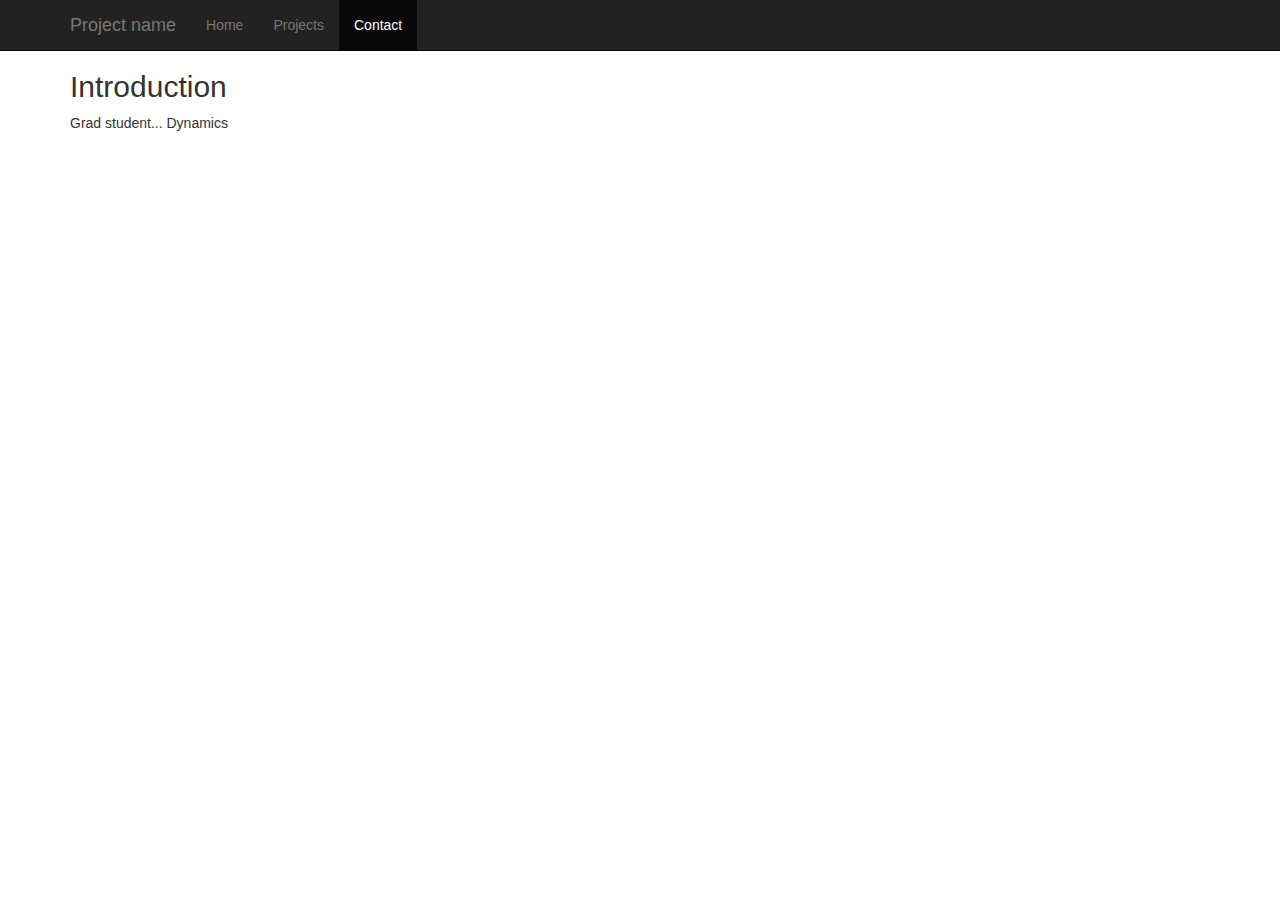
==== contact.html @ a5a529b0 "Initial commit" ====
<!DOCTYPE html>
<html lang="en">
  <head>
    <meta charset="utf-8">
    <meta http-equiv="X-UA-Compatible" content="IE=edge">
    <meta name="viewport" content="width=device-width, initial-scale=1">
    <meta name="description" content="">
    <meta name="author" content="">
    <link rel="icon" href="../../favicon.ico">

    <title>Starter Template for Bootstrap</title>

    <!-- Bootstrap core CSS -->
    <link href="bootstrap-3.2.0-dist/css/bootstrap.min.css" rel="stylesheet">

    <!-- Custom styles for this template -->
    <link href="home.css" rel="stylesheet">

    <!-- HTML5 shim and Respond.js IE8 support of HTML5 elements and media queries -->
    <!--[if lt IE 9]>
      <script src="https://oss.maxcdn.com/html5shiv/3.7.2/html5shiv.min.js"></script>
      <script src="https://oss.maxcdn.com/respond/1.4.2/respond.min.js"></script>
    <![endif]-->
  </head>

  <body>

    <div class="navbar navbar-inverse navbar-fixed-top" role="navigation">
      <div class="container">
        <div class="navbar-header">
          <button type="button" class="navbar-toggle collapsed" data-toggle="collapse" data-target=".navbar-collapse">
            <span class="sr-only">Toggle navigation</span>
            <span class="icon-bar"></span>
            <span class="icon-bar"></span>
            <span class="icon-bar"></span>
          </button>
          <a class="navbar-brand" href="#">Project name</a>
        </div>
        <div class="collapse navbar-collapse">
          <ul class="nav navbar-nav">
            <li><a href="home.html">Home</a></li>
            <li><a href="projects.html">Projects</a></li>
            <li  class="active"><a href="contact.html">Contact</a></li>
          </ul>
        </div><!--/.nav-collapse -->
      </div>
    </div>

    <div class="container">
          <h2>Introduction</h2>
          <p>Grad student... Dynamics</p>
    </div><!-- /.container -->


    <!-- Bootstrap core JavaScript
    ================================================== -->
    <!-- Placed at the end of the document so the pages load faster -->
    <script src="https://ajax.googleapis.com/ajax/libs/jquery/1.11.1/jquery.min.js"></script>
    <script src="bootstrap-3.2.0-dist/js/bootstrap.min.js"></script>
    <!-- IE10 viewport hack for Surface/desktop Windows 8 bug -->
    <script src="../../assets/js/ie10-viewport-bug-workaround.js"></script>
  </body>
</html>
---- home.css ----
body {
  padding-top: 50px;
}
.starter-template {
  padding: 40px 15px;
  text-align: center;
}
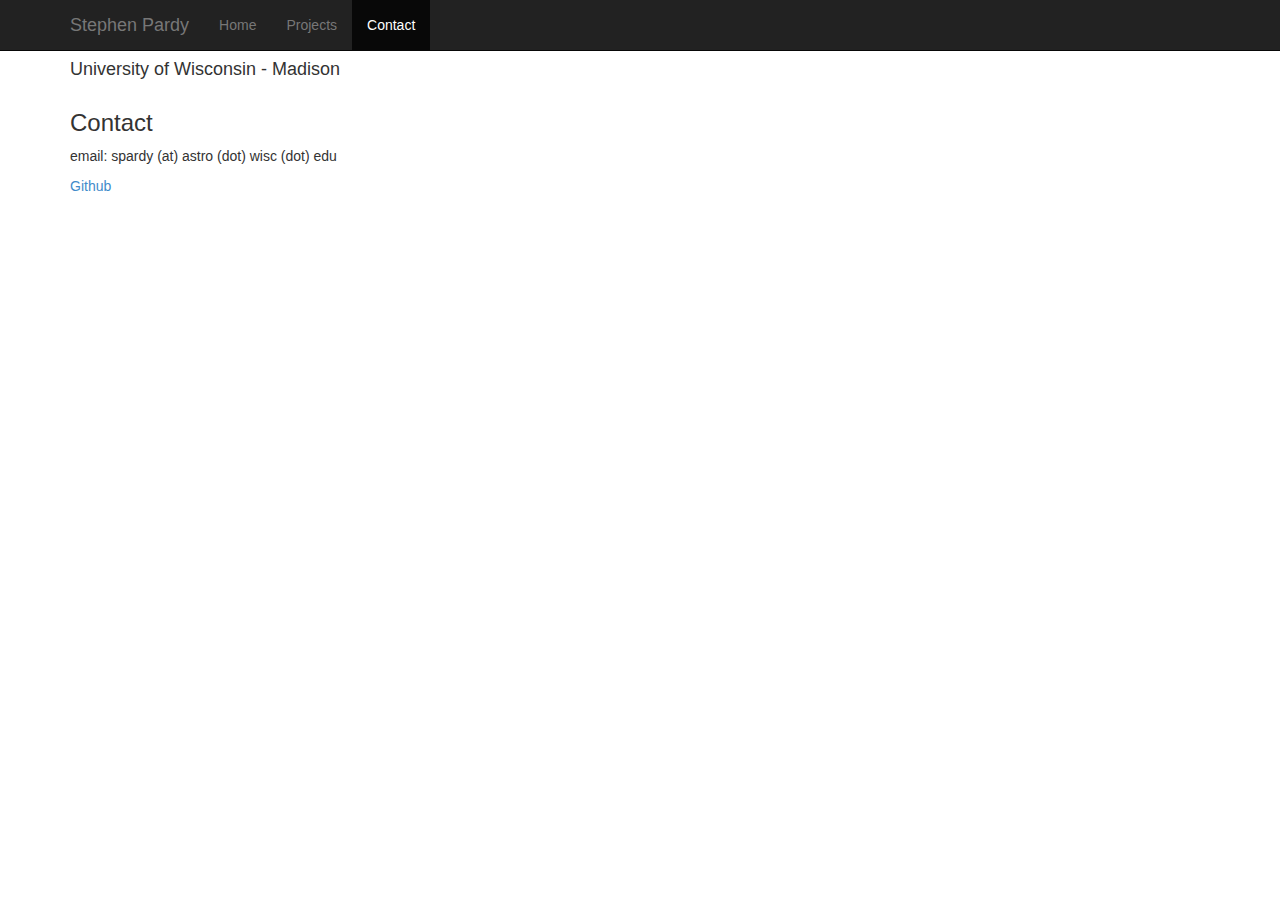
==== commit 498149e4: "Content" ====
--- a/contact.html
+++ b/contact.html
@@ -16,12 +16,6 @@
 
     <!-- Custom styles for this template -->
     <link href="home.css" rel="stylesheet">
-
-    <!-- HTML5 shim and Respond.js IE8 support of HTML5 elements and media queries -->
-    <!--[if lt IE 9]>
-      <script src="https://oss.maxcdn.com/html5shiv/3.7.2/html5shiv.min.js"></script>
-      <script src="https://oss.maxcdn.com/respond/1.4.2/respond.min.js"></script>
-    <![endif]-->
   </head>
 
   <body>
@@ -35,7 +29,7 @@
             <span class="icon-bar"></span>
             <span class="icon-bar"></span>
           </button>
-          <a class="navbar-brand" href="#">Project name</a>
+          <a class="navbar-brand" href="#">Stephen Pardy</a>
         </div>
         <div class="collapse navbar-collapse">
           <ul class="nav navbar-nav">
@@ -46,10 +40,14 @@
         </div><!--/.nav-collapse -->
       </div>
     </div>
+      <div class="container">
+        <h4>University of Wisconsin - Madison </h4>
+      </div>
 
     <div class="container">
-          <h2>Introduction</h2>
-          <p>Grad student... Dynamics</p>
+          <h3>Contact</h3>
+          <p>email: spardy (at) astro (dot) wisc (dot) edu</p>
+          <p> <a href="https://github.com/stephenpardy">Github</a></p>
     </div><!-- /.container -->
 
 
@@ -58,7 +56,5 @@
     <!-- Placed at the end of the document so the pages load faster -->
     <script src="https://ajax.googleapis.com/ajax/libs/jquery/1.11.1/jquery.min.js"></script>
     <script src="bootstrap-3.2.0-dist/js/bootstrap.min.js"></script>
-    <!-- IE10 viewport hack for Surface/desktop Windows 8 bug -->
-    <script src="../../assets/js/ie10-viewport-bug-workaround.js"></script>
   </body>
 </html>
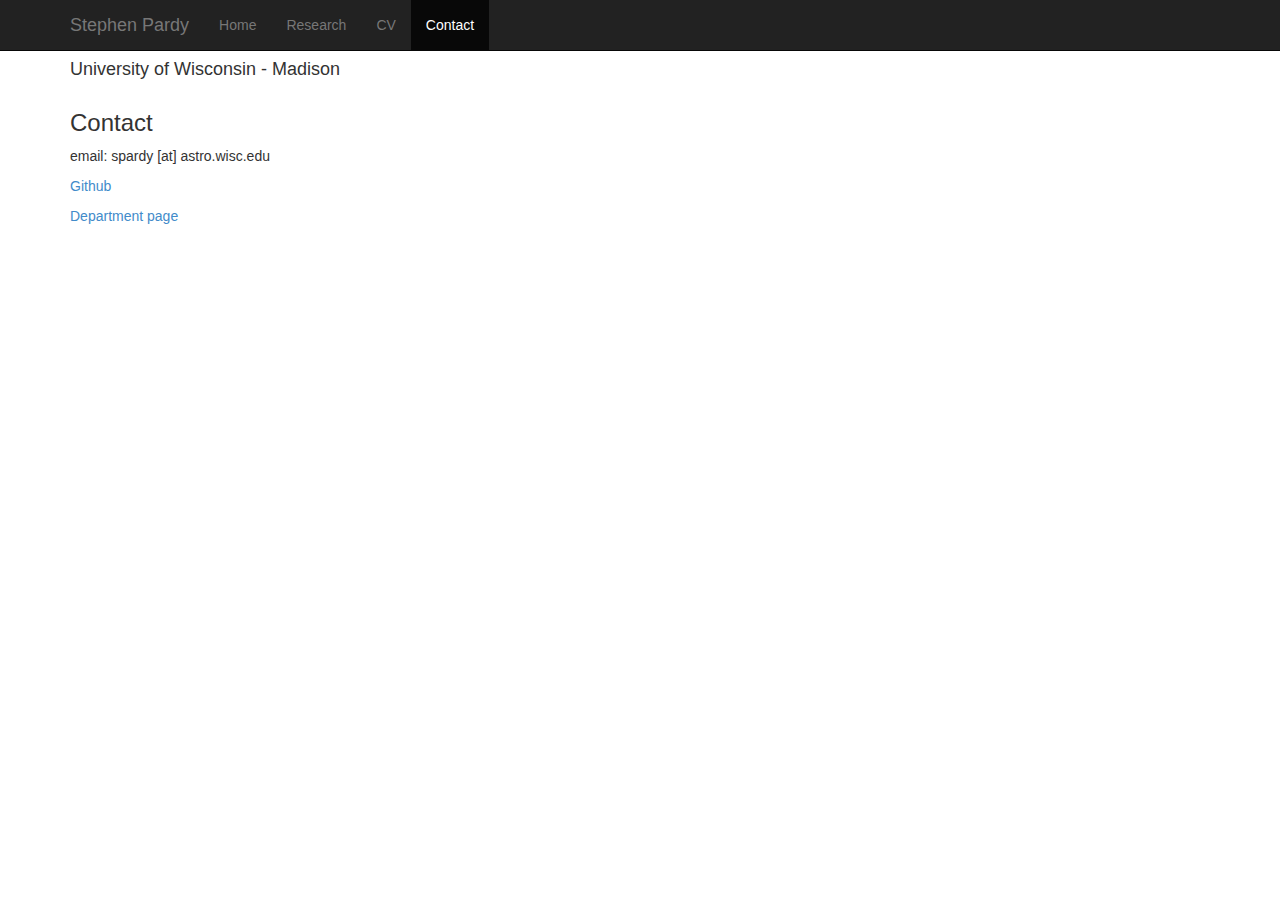
==== commit 13313911: "Major overhaul" ====
--- a/contact.html
+++ b/contact.html
@@ -5,16 +5,12 @@
     <meta charset="utf-8">
     <meta http-equiv="X-UA-Compatible" content="IE=edge">
     <meta name="viewport" content="width=device-width, initial-scale=1">
-    <meta name="description" content="">
-    <meta name="author" content="">
+    <meta name="description" content="Graduate Student Homepage">
+    <meta name="author" content="Stephen Pardy">
     <link rel="icon" href="../../favicon.ico">
 
-    <title>Starter Template for Bootstrap</title>
-
-    <!-- Bootstrap core CSS -->
+    <title>Stephen Pardy - Contact</title>
     <link href="bootstrap-3.2.0-dist/css/bootstrap.min.css" rel="stylesheet">
-
-    <!-- Custom styles for this template -->
     <link href="home.css" rel="stylesheet">
   </head>
 
@@ -29,12 +25,13 @@
             <span class="icon-bar"></span>
             <span class="icon-bar"></span>
           </button>
-          <a class="navbar-brand" href="#">Stephen Pardy</a>
+          <a class="navbar-brand" href="home.html">Stephen Pardy</a>
         </div>
         <div class="collapse navbar-collapse">
           <ul class="nav navbar-nav">
             <li><a href="home.html">Home</a></li>
-            <li><a href="projects.html">Projects</a></li>
+            <li><a href="research.html">Research</a></li>
+            <li><a href="cv.html">CV</a></li>
             <li  class="active"><a href="contact.html">Contact</a></li>
           </ul>
         </div><!--/.nav-collapse -->
@@ -46,14 +43,11 @@
 
     <div class="container">
           <h3>Contact</h3>
-          <p>email: spardy (at) astro (dot) wisc (dot) edu</p>
+          <p>email: spardy [at] astro.wisc.edu</p>
           <p> <a href="https://github.com/stephenpardy">Github</a></p>
+          <p><a href="http://www.astro.wisc.edu/our-people/graduate-students/pardy-stephen">Department page</a></p>
     </div><!-- /.container -->
 
-
-    <!-- Bootstrap core JavaScript
-    ================================================== -->
-    <!-- Placed at the end of the document so the pages load faster -->
     <script src="https://ajax.googleapis.com/ajax/libs/jquery/1.11.1/jquery.min.js"></script>
     <script src="bootstrap-3.2.0-dist/js/bootstrap.min.js"></script>
   </body>
--- a/home.css
+++ b/home.css
@@ -4,4 +4,10 @@
 .starter-template {
   padding: 40px 15px;
   text-align: center;
-}+}
+
+html {
+  overflow-y: scroll;
+}
+
+.top-buffer { margin-top:20px; }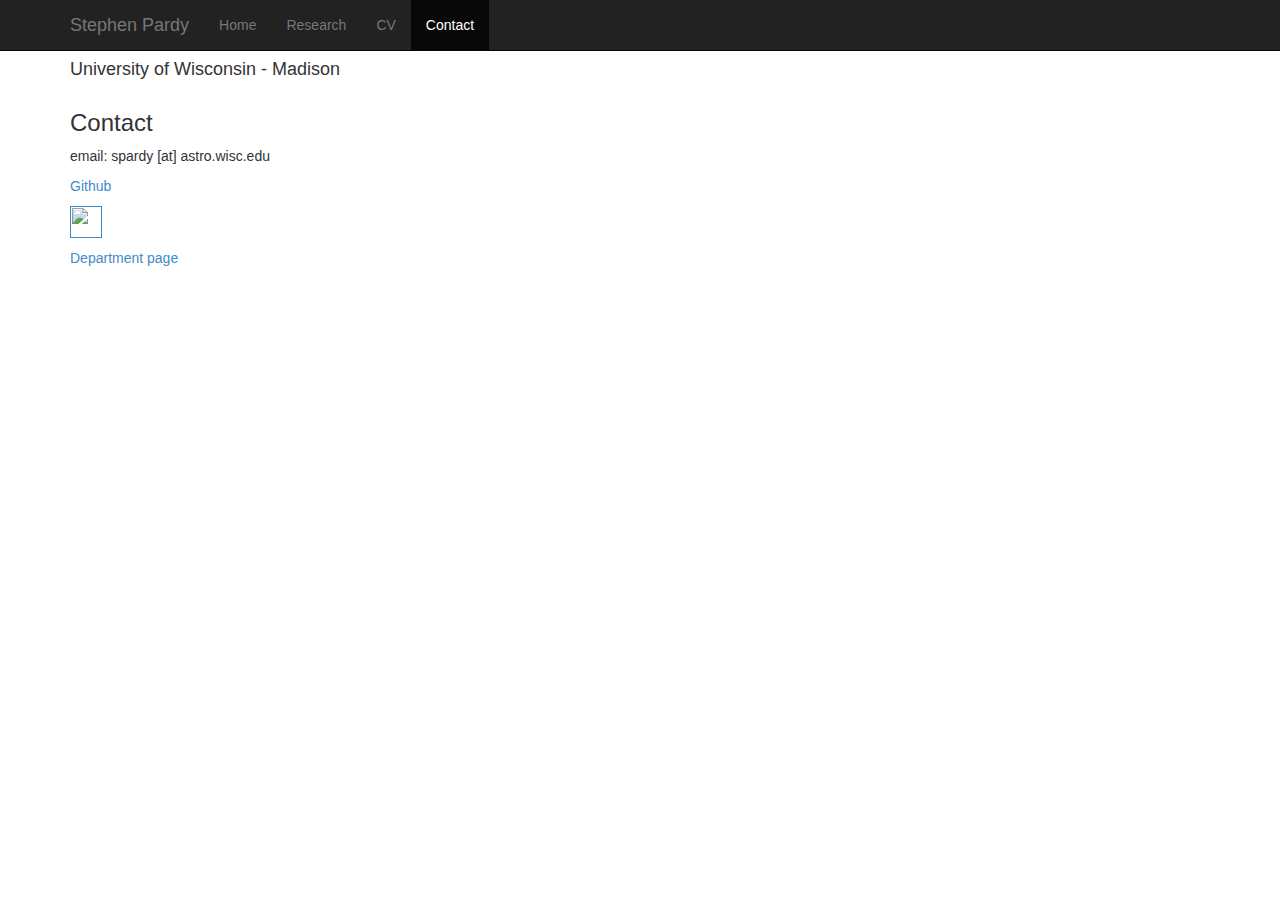
==== commit ebb1c833: "Updates" ====
--- a/contact.html
+++ b/contact.html
@@ -11,7 +11,10 @@
 
     <title>Stephen Pardy - Contact</title>
     <link href="bootstrap-3.2.0-dist/css/bootstrap.min.css" rel="stylesheet">
+    <link href="contact.css" rel="stylesheet">
     <link href="home.css" rel="stylesheet">
+    <link href="octicons.css" rel="stylesheet">
+
   </head>
 
   <body>
@@ -44,7 +47,10 @@
     <div class="container">
           <h3>Contact</h3>
           <p>email: spardy [at] astro.wisc.edu</p>
-          <p> <a href="https://github.com/stephenpardy">Github</a></p>
+          <p><a href="https://github.com/stephenpardy"><span class="octicon octicon-mark-github"></span></a><a href="https://github.com/stephenpardy">Github</a></p>
+          <p><a href=""><img  src="researchgate2.svg" height=32px width=32px></img></a></p>
+
+
           <p><a href="http://www.astro.wisc.edu/our-people/graduate-students/pardy-stephen">Department page</a></p>
     </div><!-- /.container -->
 
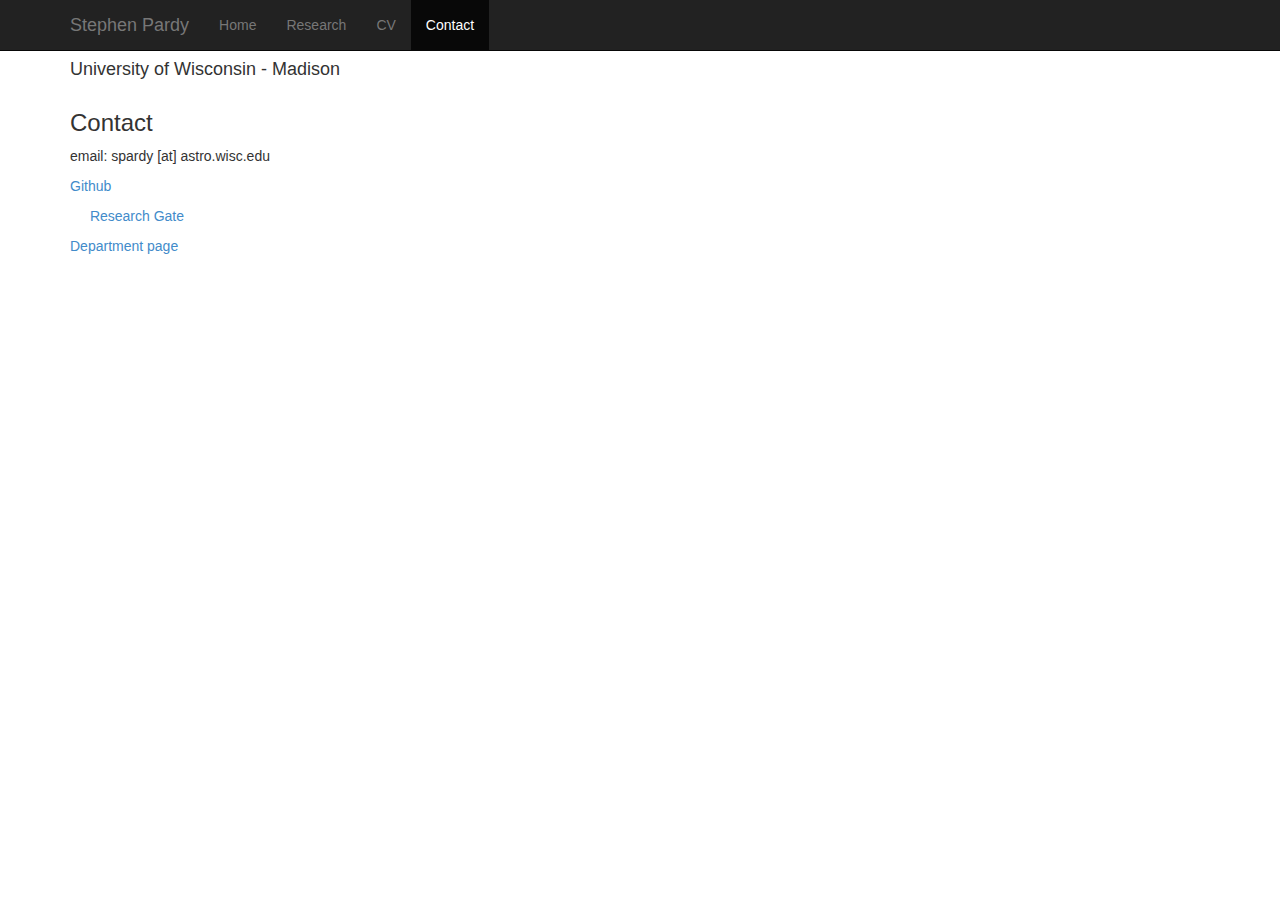
==== commit bb9e09db: "major updates, ready to deploy" ====
--- a/contact.html
+++ b/contact.html
@@ -47,8 +47,8 @@
     <div class="container">
           <h3>Contact</h3>
           <p>email: spardy [at] astro.wisc.edu</p>
-          <p><a href="https://github.com/stephenpardy"><span class="octicon octicon-mark-github"></span></a><a href="https://github.com/stephenpardy">Github</a></p>
-          <p><a href=""><img  src="researchgate2.svg" height=32px width=32px></img></a></p>
+          <p><a href="https://github.com/stephenpardy"><span class="octicon octicon-mark-github"></span></a><a href="https://github.com/stephenpardy"> Github</a></p>
+          <p><a href="http://www.researchgate.net/profile/Stephen_Pardy"><img  src="researchgate2.svg" height=16px width=16px></img></a><a href="http://www.researchgate.net/profile/Stephen_Pardy"> Research Gate</a></p>
 
 
           <p><a href="http://www.astro.wisc.edu/our-people/graduate-students/pardy-stephen">Department page</a></p>
